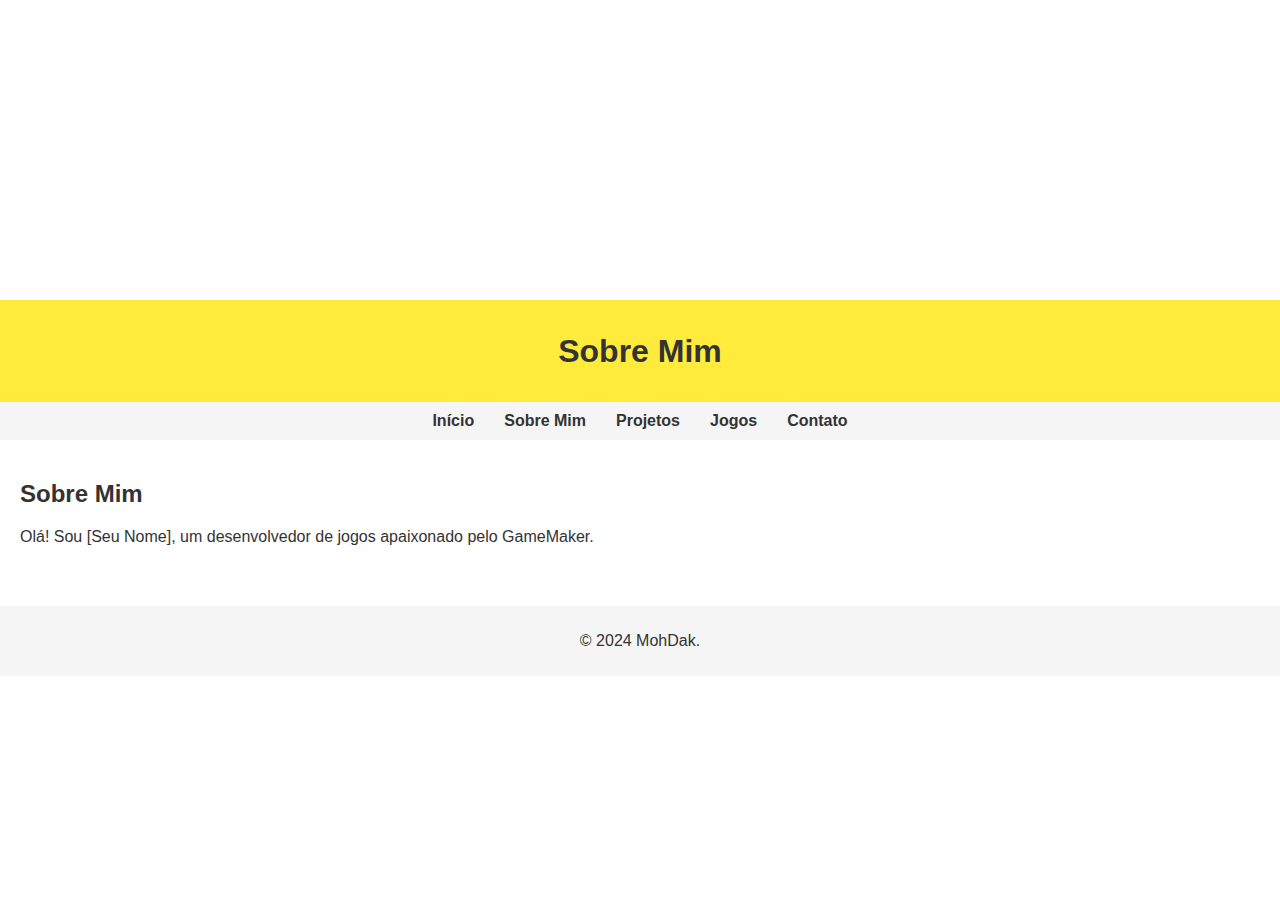
==== sobre.html @ d8acf59c "Add files via upload" ====
<!DOCTYPE html>
<html lang="pt-BR">
<head>
    <meta charset="UTF-8">
    <meta name="viewport" content="width=device-width, initial-scale=1.0">
    <title>Sobre Mim</title>
    <link rel="stylesheet" href="styles.css">
</head>
<body>
<div class="banner" style="background-image": url(img src="gon-and-killua.jpg" alt="imagem do gonzinho com o killua");"></div>
    <header>
        <h1>Sobre Mim</h1>
    </header>
    <nav>
        <a href="index.html">Início</a>
        <a href="sobre.html">Sobre Mim</a>
        <a href="projetos.html">Projetos</a>
        <a href="jogos.html">Jogos</a>
        <a href="contato.html">Contato</a>
    </nav>

    <div class="container">
        <section>
            <h2>Sobre Mim</h2>
            <p>Olá! Sou [Seu Nome], um desenvolvedor de jogos apaixonado pelo GameMaker.</p>
        </section>
    </div>

    <footer>
        <p>&copy; 2024 MohDak.</p>
    </footer>
</body>
</html>
---- styles.css ----
.banner {
    width: 100%;
    height: 300px; /* Ajuste a altura conforme necessário */
    background-size: cover; /* Faz com que a imagem cubra todo o espaço do banner */
    background-position: center; /* Centraliza a imagem */
    background-repeat: no-repeat; /* Garante que a imagem não se repita */
    border-bottom: 2px solid #ffeb3b; /* Opcional: adiciona uma borda inferior para destaque */
}

body {
    font-family: Arial, sans-serif;
    margin: 0;
    padding: 0;
    color: #333;
    background-color: #fff;
}

header {
    background-color: #ffeb3b;
    padding: 10px 0;
    text-align: center;
    color: #333;
}

nav {
    display: flex;
    justify-content: center;
    background-color: #f5f5f5;
    padding: 10px;
}

nav a {
    text-decoration: none;
    color: #333;
    padding: 0 15px;
    font-weight: bold;
}

nav a:hover {
    color: #ffeb3b;
}

.container {
    padding: 20px;
}

section {
    margin-bottom: 40px;
}

.game-embed {
    width: 100%;
    height: 600px;
    border: none;
}

footer {
    background-color: #f5f5f5;
    text-align: center;
    padding: 10px 0;
    color: #333;
}
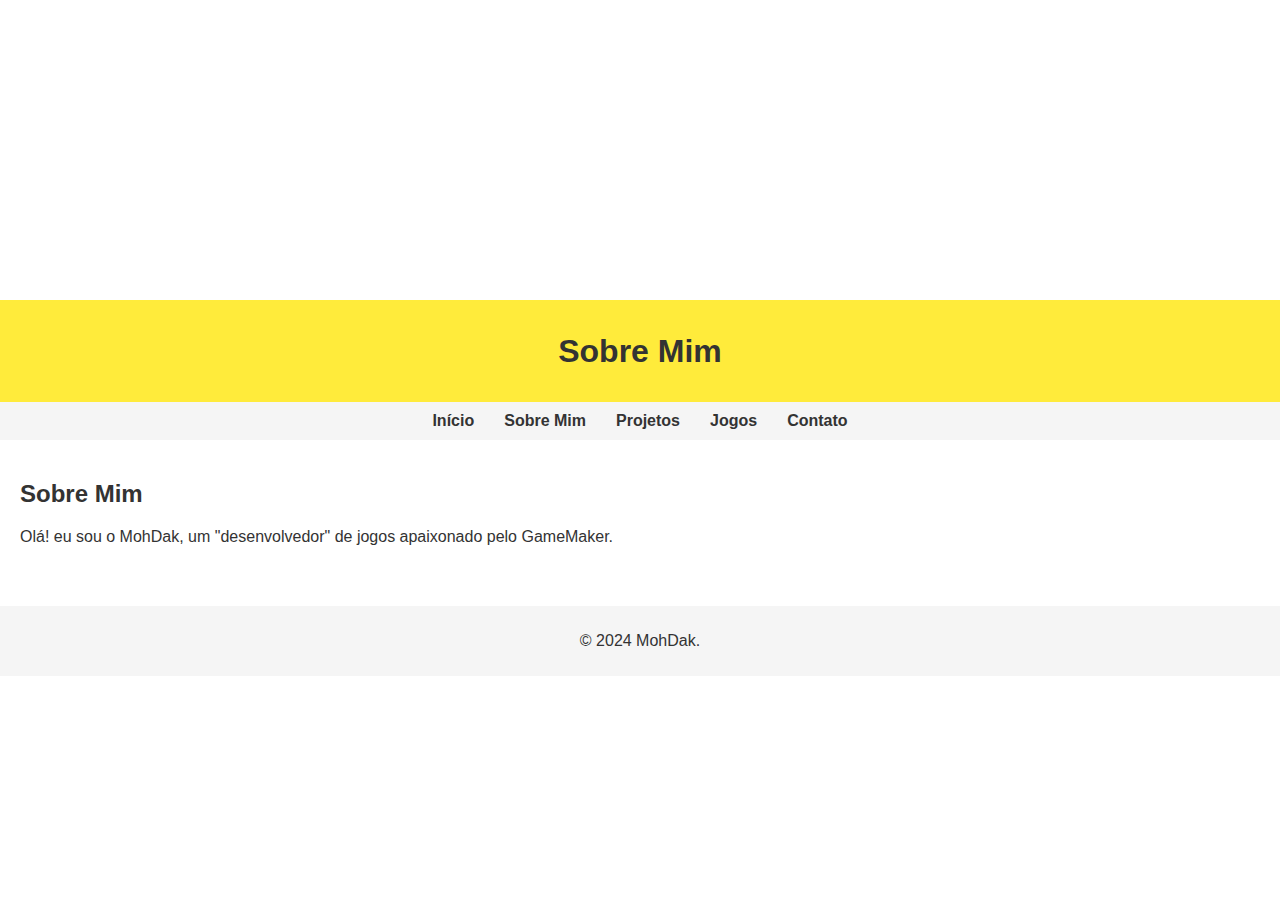
==== commit b328abfc: "Update "Sobre mim"." ====
--- a/sobre.html
+++ b/sobre.html
@@ -22,7 +22,7 @@
     <div class="container">
         <section>
             <h2>Sobre Mim</h2>
-            <p>Olá! Sou [Seu Nome], um desenvolvedor de jogos apaixonado pelo GameMaker.</p>
+            <p>Olá! eu sou o MohDak, um "desenvolvedor" de jogos apaixonado pelo GameMaker.</p>
         </section>
     </div>
 
